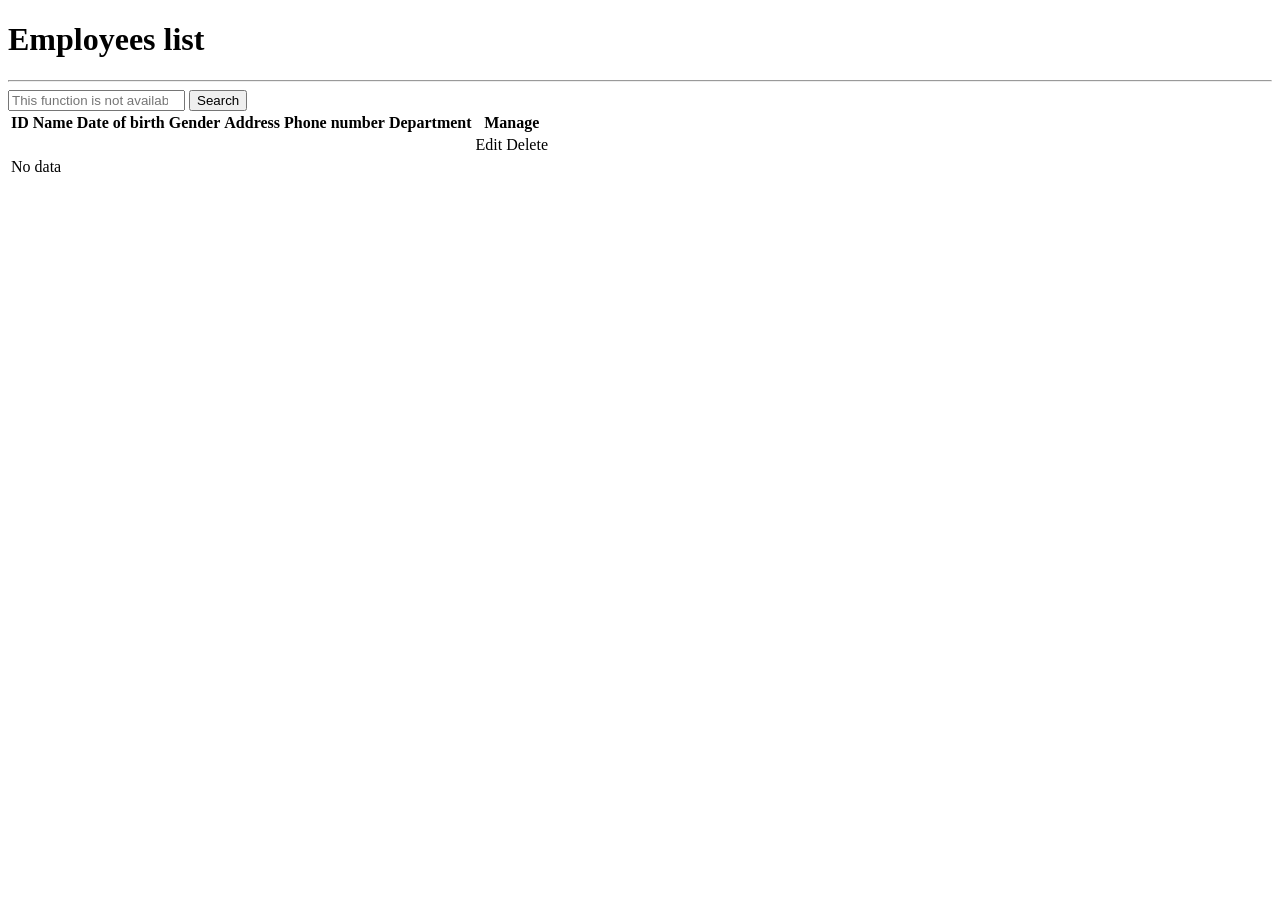
==== src/main/resources/templates/employee/index.html @ 823050b4 "refator: fk delete but get" ====
<!doctype html>
<html lang="en" xmlns:th="http://www.thymeleaf.org"
      xmlns:sec="https://www.thymeleaf.org/thymeleaf-extras-springsecurity6">
<head>
    <meta charset="UTF-8">
    <meta name="viewport"
          content="width=device-width, user-scalable=no, initial-scale=1.0, maximum-scale=1.0, minimum-scale=1.0">
    <meta http-equiv="X-UA-Compatible" content="ie=edge">
    <title>Employee</title>
    <link rel="stylesheet" th:href="@{/css/bootstrap.min.css}" type="text/css">
    <script th:src="@{/js/bootstrap.bundle.min.js}" type="text/javascript"></script>
</head>
<body>

<div th:replace="~{header :: header}"></div>
<p th:if="${message}" class="alert alert-success" th:text="${message}"></p>
<div class="container" style="min-height: 68vh">
    <div class="row">
        <div class="col-2">
            <div th:replace="~{tab_bar :: tab-bar}"></div>
        </div>
        <div class="col-10">
            <div class="container border p-3">
                <h1 class="text-primary">Employees list</h1>
                <hr/>
                <form class="container-fluid d-flex flex-row justify-content-end w-100" action="">
                    <form class="form-inline my-2 my-lg-0">
                        <input class="form-control mr-sm-2 me-2" type="search"
                               placeholder="This function is not available this time" aria-label="Search">
                        <button class="btn btn-outline-success my-2 my-sm-0" type="submit">Search</button>
                    </form>
                </form>
                <table class="table table-striped">
                    <thead>
                    <tr>
                        <th class="text-center align-content-center">ID</th>
                        <th class="text-center align-content-center">Name</th>
                        <th class="text-center align-content-center">Date of birth</th>
                        <th class="text-center align-content-center">Gender</th>
                        <th class="text-center align-content-center">Address</th>
                        <th class="text-center align-content-center">Phone number</th>
                        <th class="text-center align-content-center">Department</th>
                        <th class="text-center align-content-center">Manage</th>
                    </tr>
                    </thead>
                    <tbody th:unless="${#lists.isEmpty(employees)}">
                    <tr th:each="e : ${employees}">
                        <td class="text-center align-content-center" th:text="${e.getId()}"></td>
                        <td class="text-center align-content-center"
                            th:text="${e.getFirstName() + ' ' + e.getLastName()}"></td>
                        <td class="text-center align-content-center" th:text="${e.getDateOfBirth()}"></td>
                        <td class="text-center align-content-center" th:text="${e.getGender()}"></td>
                        <td class="text-center align-content-center" th:text="${e.getAddress()}"></td>
                        <td class="text-center align-content-center" th:text="${e.getPhone()}"></td>
                        <td class="text-center align-content-center" th:text="${e.getDepartmentName()}"></td>
                        <td class="d-inline-flex justify-content-center gap-2 w-100">
                            <a class="btn btn-outline-info" th:href="@{/employee/{id}(id=${e.id})}">Edit</a>
                            <button class="btn btn-outline-danger" th:href="@{/employee/delete/{id}(id=${e.id})}"
                                    th:if="${e.getAccount().getAccountName() == username}" hidden>Delete
                            </button>
                            <a class="btn btn-outline-danger" th:href="@{/employee/delete/{id}(id=${e.id})}"
                                    th:unless="${e.getAccount().getAccountName() == username}">Delete
                            </a>
<!--                            <button class="btn btn-outline-danger"-->
<!--                                    th:if="${e.getAccount().getAccountName() == username}"-->
<!--                                    hidden-->
<!--                                    onclick="deleteEmployee([[${e.id}]])">-->
<!--                                Delete-->
<!--                            </button>-->
<!--                            <a class="btn btn-outline-danger"-->
<!--                               th:unless="${e.getAccount().getAccountName() == username}"-->
<!--                               th:onclick="deleteEmployee([[${e.id}]])">-->
<!--                                Delete-->
<!--                            </a>-->
                        </td>
                    </tr>
                    </tbody>
                    <tbody th:if="${#lists.isEmpty(employees)}">
                    <tr>
                        <td colspan="6" class="text-center">
                            No data
                        </td>
                    </tr>
                    </tbody>
                </table>
            </div>
        </div>
    </div>
</div>

<div th:replace="~{footer :: footer}"></div>
<script th:inline="javascript">
    function deleteEmployee(id) {
        console.log(id)
        fetch(`/employee/delete/${id}`, {
            method: 'DELETE'
        })
            .then(response => {
                if (response.ok) {
                    window.location.reload();
                } else {
                    alert('Delete failed');
                }
            });
    }
</script>
</body>
</html>
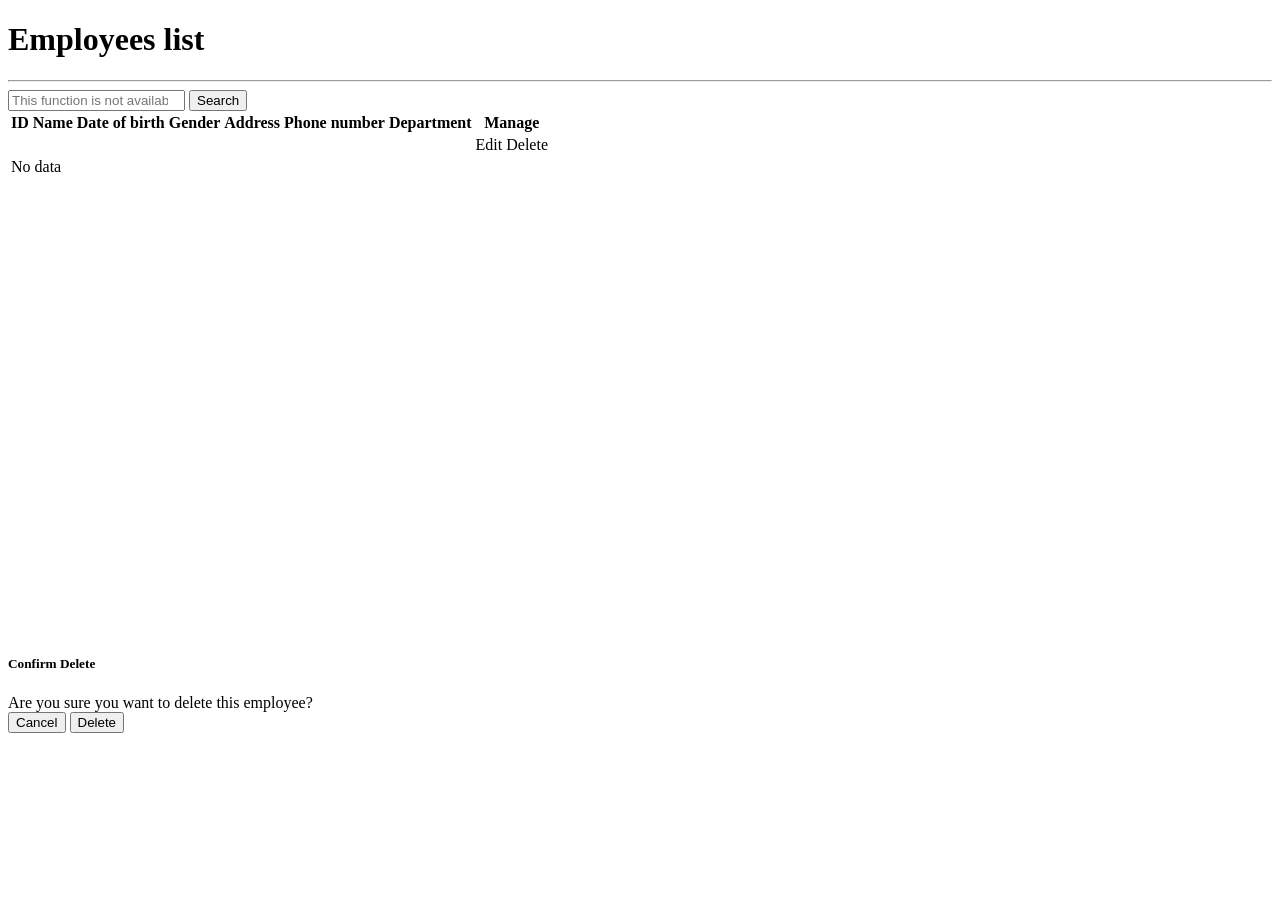
==== commit 161772af: "Add confirm popup when delete employee" ====
--- a/src/main/resources/templates/employee/index.html
+++ b/src/main/resources/templates/employee/index.html
@@ -55,23 +55,20 @@
                         <td class="text-center align-content-center" th:text="${e.getDepartmentName()}"></td>
                         <td class="d-inline-flex justify-content-center gap-2 w-100">
                             <a class="btn btn-outline-info" th:href="@{/employee/{id}(id=${e.id})}">Edit</a>
-                            <button class="btn btn-outline-danger" th:href="@{/employee/delete/{id}(id=${e.id})}"
-                                    th:if="${e.getAccount().getAccountName() == username}" hidden>Delete
+                            <button class="btn btn-outline-danger"
+                                    th:if="${e.getAccount().getAccountName() == username}"
+                                    hidden
+                                    th:onclick="'showDeleteModal(' + ${e.id} + ');'">
+                                Delete
                             </button>
-                            <a class="btn btn-outline-danger" th:href="@{/employee/delete/{id}(id=${e.id})}"
-                                    th:unless="${e.getAccount().getAccountName() == username}">Delete
+                            <a class="btn btn-outline-danger"
+                               th:unless="${e.getAccount().getAccountName() == username}"
+                               th:onclick="'showDeleteModal(' + ${e.id} + ');'">
+                                Delete
                             </a>
-<!--                            <button class="btn btn-outline-danger"-->
-<!--                                    th:if="${e.getAccount().getAccountName() == username}"-->
-<!--                                    hidden-->
-<!--                                    onclick="deleteEmployee([[${e.id}]])">-->
-<!--                                Delete-->
-<!--                            </button>-->
-<!--                            <a class="btn btn-outline-danger"-->
-<!--                               th:unless="${e.getAccount().getAccountName() == username}"-->
-<!--                               th:onclick="deleteEmployee([[${e.id}]])">-->
-<!--                                Delete-->
-<!--                            </a>-->
+                            <form id="deleteForm" th:action="@{/employee/delete/{id}(id=${e.id})}" method="get" style="display:none;">
+                                <input type="hidden" name="_method" value="GET"/>
+                            </form>
                         </td>
                     </tr>
                     </tbody>
@@ -88,21 +85,40 @@
     </div>
 </div>
 
+<!-- Delete Confirmation Modal -->
+<div class="modal fade" id="deleteConfirmationModal" tabindex="-1" role="dialog" aria-labelledby="deleteConfirmationModalLabel" aria-hidden="true">
+    <div class="modal-dialog" role="document">
+        <div class="modal-content">
+            <div class="modal-header">
+                <h5 class="modal-title" id="deleteConfirmationModalLabel">Confirm Delete</h5>
+            </div>
+            <div class="modal-body">
+                Are you sure you want to delete this employee?
+            </div>
+            <div class="modal-footer">
+                <button type="button" class="btn btn-secondary" data-dismiss="modal">Cancel</button>
+                <button type="button" class="btn btn-danger" id="confirmDeleteButton">Delete</button>
+            </div>
+        </div>
+    </div>
+</div>
+
 <div th:replace="~{footer :: footer}"></div>
+
 <script th:inline="javascript">
-    function deleteEmployee(id) {
-        console.log(id)
-        fetch(`/employee/delete/${id}`, {
-            method: 'DELETE'
-        })
-            .then(response => {
-                if (response.ok) {
-                    window.location.reload();
-                } else {
-                    alert('Delete failed');
-                }
-            });
+    function showDeleteModal(employeeId) {
+        document.getElementById('confirmDeleteButton').setAttribute('data-employee-id', employeeId);
+        $('#deleteConfirmationModal').modal('show');
     }
+
+    document.getElementById('confirmDeleteButton').addEventListener('click', function() {
+        const employeeId = this.getAttribute('data-employee-id');
+        const deleteForm = document.getElementById('deleteForm');
+        deleteForm.action = '/employee/delete/' + employeeId;
+        deleteForm.submit();
+    });
 </script>
+<script src="https://code.jquery.com/jquery-3.5.1.min.js"></script>
+
 </body>
 </html>
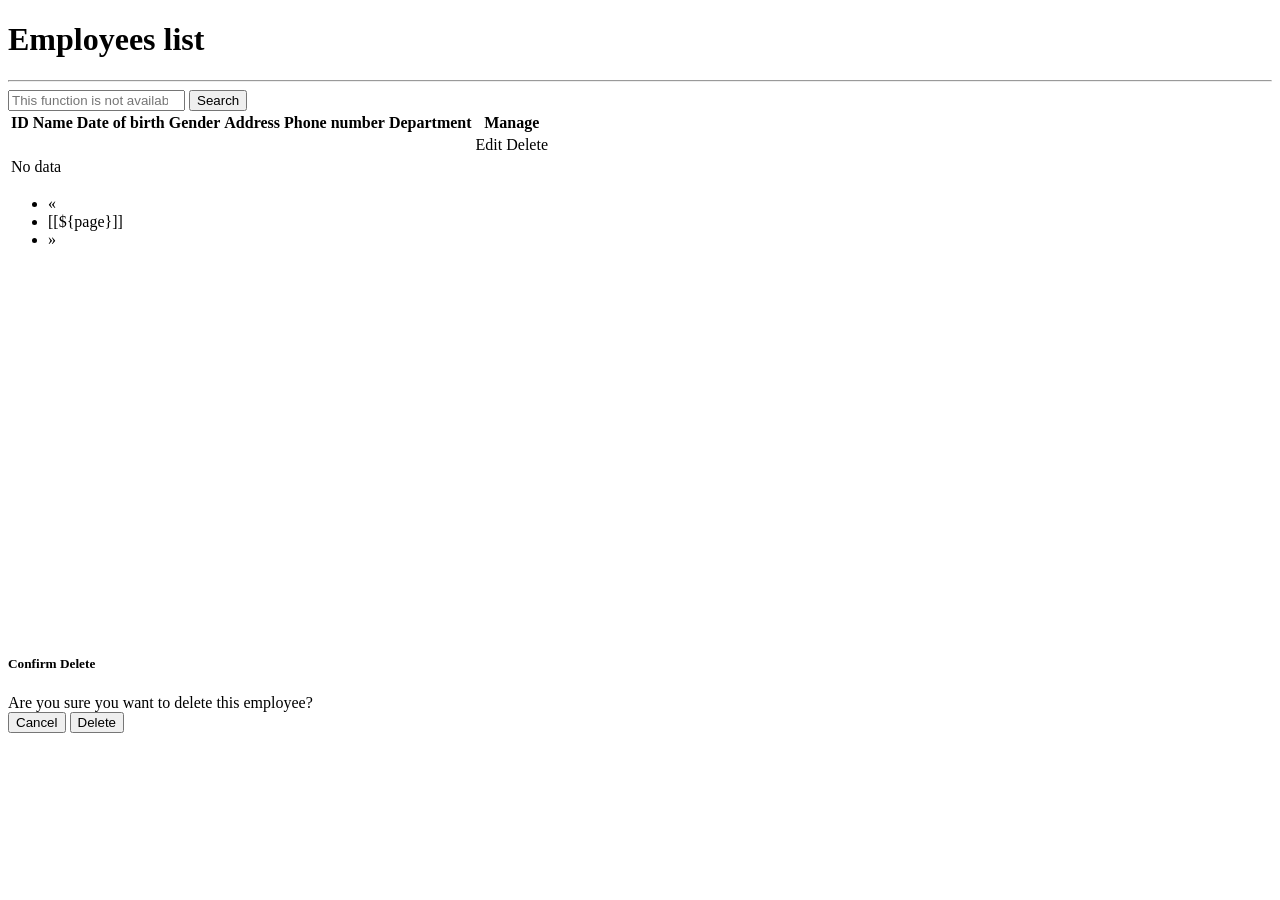
==== commit 4407be15: "pagination with pagesize = 1" ====
--- a/src/main/resources/templates/employee/index.html
+++ b/src/main/resources/templates/employee/index.html
@@ -81,6 +81,29 @@
                     </tbody>
                 </table>
             </div>
+            <nav aria-label="Page navigation example">
+                <ul class="pagination">
+                    <!-- Previous Page Link -->
+                    <li class="page-item" th:classappend="${employees.first} ? 'disabled'">
+                        <a class="page-link" th:href="@{|employee?page=${employees.pageable.previousOrFirst().pageNumber}|}" aria-label="Previous">
+                            <span aria-hidden="true">&laquo;</span>
+                        </a>
+                    </li>
+
+                    <!-- Page Numbers -->
+                    <li class="page-item" th:each="page : ${#numbers.sequence(1, employees.totalPages)}" th:classappend="${page == employees.pageable.pageNumber + 1} ? 'active'">
+                        <a class="page-link" th:href="@{|employee?page=${page - 1}|}">[[${page}]]</a>
+                    </li>
+
+                    <!-- Next Page Link -->
+                    <li class="page-item" th:classappend="${employees.last} ? 'disabled'">
+                        <a class="page-link" th:href="@{|employee?page=${employees.pageable.next().pageNumber}|}" aria-label="Next">
+                            <span aria-hidden="true">&raquo;</span>
+                        </a>
+                    </li>
+                </ul>
+            </nav>
+
         </div>
     </div>
 </div>
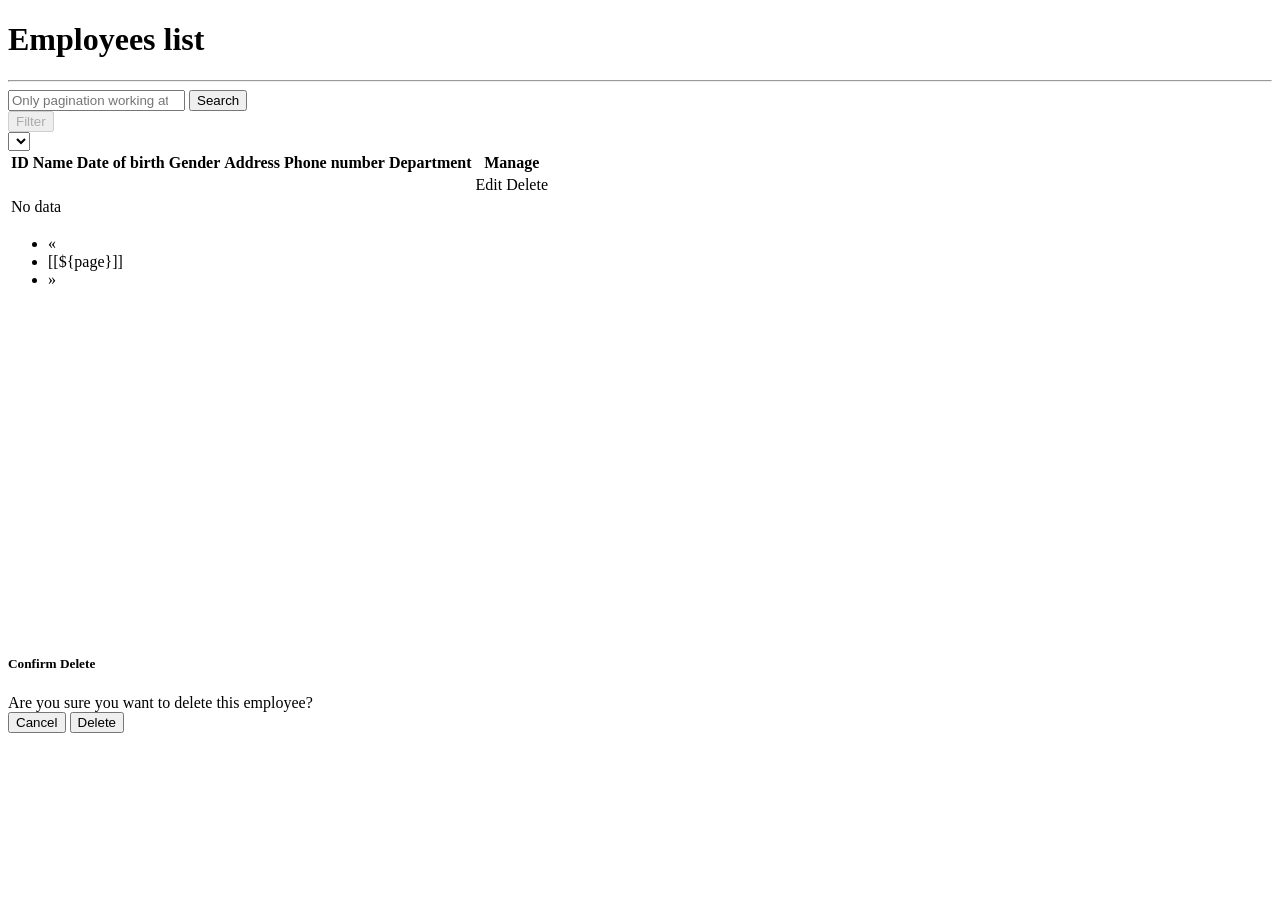
==== commit 26d08b78: "config specification" ====
--- a/src/main/resources/templates/employee/index.html
+++ b/src/main/resources/templates/employee/index.html
@@ -14,6 +14,7 @@
 
 <div th:replace="~{header :: header}"></div>
 <p th:if="${message}" class="alert alert-success" th:text="${message}"></p>
+
 <div class="container" style="min-height: 68vh">
     <div class="row">
         <div class="col-2">
@@ -23,12 +24,21 @@
             <div class="container border p-3">
                 <h1 class="text-primary">Employees list</h1>
                 <hr/>
+                <!-- Search form -->
                 <form class="container-fluid d-flex flex-row justify-content-end w-100" action="">
-                    <form class="form-inline my-2 my-lg-0">
+                    <div class="form-inline d-inline-flex w-50 me-2">
                         <input class="form-control mr-sm-2 me-2" type="search"
-                               placeholder="This function is not available this time" aria-label="Search">
+                               placeholder="Only pagination working at this time" aria-label="Search">
                         <button class="btn btn-outline-success my-2 my-sm-0" type="submit">Search</button>
-                    </form>
+                    </div>
+                    <div class="form-group me-2">
+                        <button class="btn btn-dark my-2 my-sm-0" type="button" disabled>Filter</button>
+                    </div>
+                    <div class="form-group me-2">
+                        <select class="form-select w-auto" id="filterSelect" aria-label="">
+                            <option th:each="option : ${filters}" th:value="${option}" th:text="${option.toUpperCase()}"></option>
+                        </select>
+                    </div>
                 </form>
                 <table class="table table-striped">
                     <thead>
@@ -66,7 +76,8 @@
                                th:onclick="'showDeleteModal(' + ${e.id} + ');'">
                                 Delete
                             </a>
-                            <form id="deleteForm" th:action="@{/employee/delete/{id}(id=${e.id})}" method="get" style="display:none;">
+                            <form id="deleteForm" th:action="@{/employee/delete/{id}(id=${e.id})}" method="get"
+                                  style="display:none;">
                                 <input type="hidden" name="_method" value="GET"/>
                             </form>
                         </td>
@@ -85,19 +96,23 @@
                 <ul class="pagination">
                     <!-- Previous Page Link -->
                     <li class="page-item" th:classappend="${employees.first} ? 'disabled'">
-                        <a class="page-link" th:href="@{|employee?page=${employees.pageable.previousOrFirst().pageNumber}|}" aria-label="Previous">
+                        <a class="page-link"
+                           th:href="@{|employee?page=${employees.pageable.previousOrFirst().pageNumber}|}"
+                           aria-label="Previous">
                             <span aria-hidden="true">&laquo;</span>
                         </a>
                     </li>
 
                     <!-- Page Numbers -->
-                    <li class="page-item" th:each="page : ${#numbers.sequence(1, employees.totalPages)}" th:classappend="${page == employees.pageable.pageNumber + 1} ? 'active'">
+                    <li class="page-item" th:each="page : ${#numbers.sequence(1, employees.totalPages)}"
+                        th:classappend="${page == employees.pageable.pageNumber + 1} ? 'active'">
                         <a class="page-link" th:href="@{|employee?page=${page - 1}|}">[[${page}]]</a>
                     </li>
 
                     <!-- Next Page Link -->
                     <li class="page-item" th:classappend="${employees.last} ? 'disabled'">
-                        <a class="page-link" th:href="@{|employee?page=${employees.pageable.next().pageNumber}|}" aria-label="Next">
+                        <a class="page-link" th:href="@{|employee?page=${employees.pageable.next().pageNumber}|}"
+                           aria-label="Next">
                             <span aria-hidden="true">&raquo;</span>
                         </a>
                     </li>
@@ -109,7 +124,8 @@
 </div>
 
 <!-- Delete Confirmation Modal -->
-<div class="modal fade" id="deleteConfirmationModal" tabindex="-1" role="dialog" aria-labelledby="deleteConfirmationModalLabel" aria-hidden="true">
+<div class="modal fade" id="deleteConfirmationModal" tabindex="-1" role="dialog"
+     aria-labelledby="deleteConfirmationModalLabel" aria-hidden="true">
     <div class="modal-dialog" role="document">
         <div class="modal-content">
             <div class="modal-header">
@@ -134,7 +150,7 @@
         $('#deleteConfirmationModal').modal('show');
     }
 
-    document.getElementById('confirmDeleteButton').addEventListener('click', function() {
+    document.getElementById('confirmDeleteButton').addEventListener('click', function () {
         const employeeId = this.getAttribute('data-employee-id');
         const deleteForm = document.getElementById('deleteForm');
         deleteForm.action = '/employee/delete/' + employeeId;
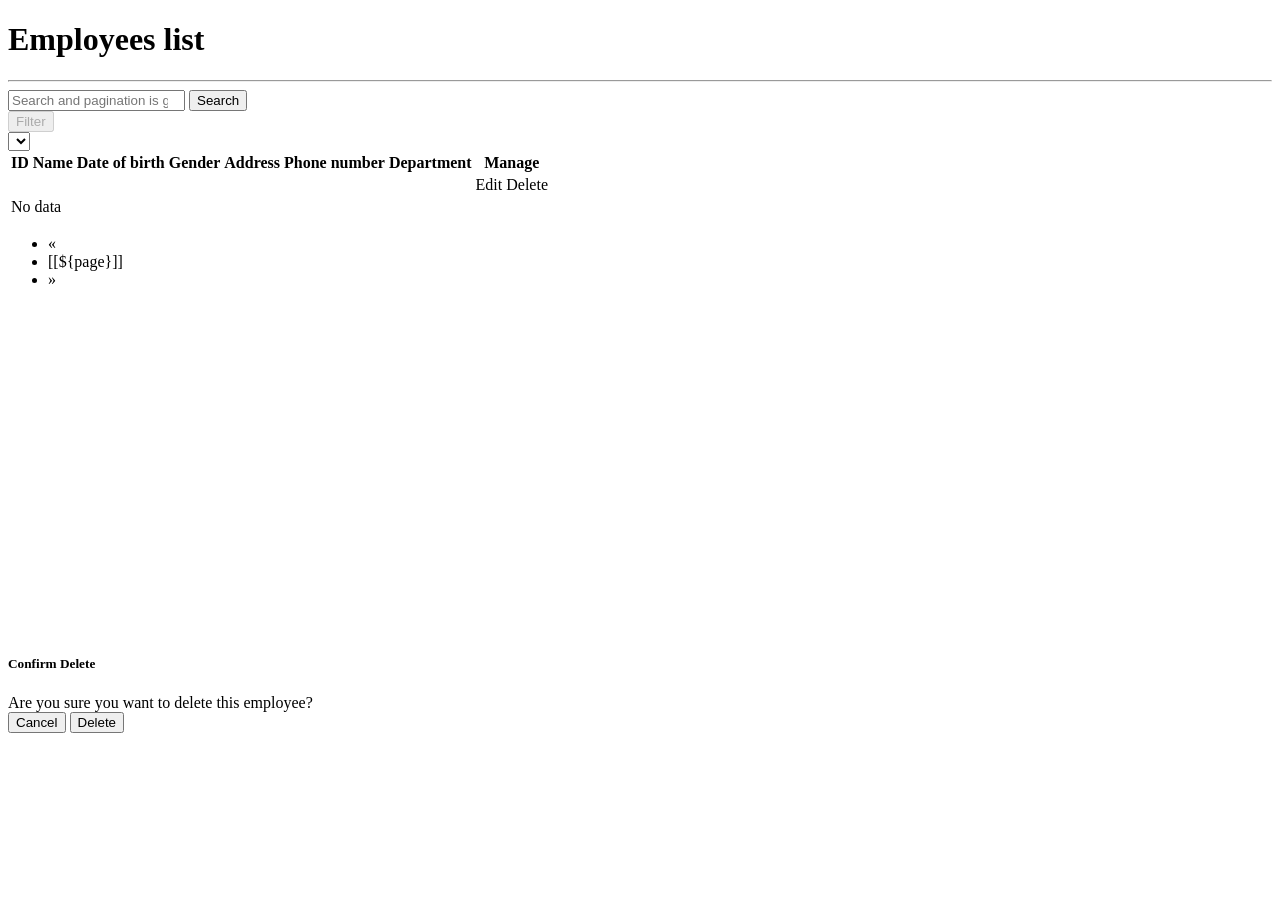
==== commit 3d1b1a51: "refactor: config some view in index" ====
--- a/src/main/resources/templates/employee/index.html
+++ b/src/main/resources/templates/employee/index.html
@@ -25,21 +25,23 @@
                 <h1 class="text-primary">Employees list</h1>
                 <hr/>
                 <!-- Search form -->
-                <form class="container-fluid d-flex flex-row justify-content-end w-100" action="">
+                <form id="searchForm" class="container-fluid d-flex flex-row justify-content-end w-100" method="get"
+                      th:action="@{/employee}">
                     <div class="form-inline d-inline-flex w-50 me-2">
-                        <input class="form-control mr-sm-2 me-2" type="search"
-                               placeholder="Only pagination working at this time" aria-label="Search">
-                        <button class="btn btn-outline-success my-2 my-sm-0" type="submit">Search</button>
+                        <input id="searchInput" class="form-control mr-sm-2 me-2" type="search"
+                               placeholder="Search and pagination is good, but need config more" aria-label="Search">
+                        <button id="searchButton" class="btn btn-outline-success my-2 my-sm-0" type="submit">Search</button>
                     </div>
                     <div class="form-group me-2">
                         <button class="btn btn-dark my-2 my-sm-0" type="button" disabled>Filter</button>
                     </div>
                     <div class="form-group me-2">
-                        <select class="form-select w-auto" id="filterSelect" aria-label="">
+                        <select id="filterSelect" class="form-select w-auto" aria-label="">
                             <option th:each="option : ${filters}" th:value="${option}" th:text="${option.toUpperCase()}"></option>
                         </select>
                     </div>
                 </form>
+                <!-- Content -->
                 <table class="table table-striped">
                     <thead>
                     <tr>
@@ -92,6 +94,7 @@
                     </tbody>
                 </table>
             </div>
+            <!-- Pagination -->
             <nav aria-label="Page navigation example">
                 <ul class="pagination">
                     <!-- Previous Page Link -->
@@ -104,7 +107,7 @@
                     </li>
 
                     <!-- Page Numbers -->
-                    <li class="page-item" th:each="page : ${#numbers.sequence(1, employees.totalPages)}"
+                    <li class="page-item" th:each="page : ${#numbers.sequence(1, (employees.totalPages == 0) ? 1 : employees.totalPages)}"
                         th:classappend="${page == employees.pageable.pageNumber + 1} ? 'active'">
                         <a class="page-link" th:href="@{|employee?page=${page - 1}|}">[[${page}]]</a>
                     </li>
@@ -142,9 +145,14 @@
     </div>
 </div>
 
+<div id="resultsContainer">
+    <!-- Content to be dynamically updated -->
+</div>
+
 <div th:replace="~{footer :: footer}"></div>
 
 <script th:inline="javascript">
+
     function showDeleteModal(employeeId) {
         document.getElementById('confirmDeleteButton').setAttribute('data-employee-id', employeeId);
         $('#deleteConfirmationModal').modal('show');
@@ -156,6 +164,48 @@
         deleteForm.action = '/employee/delete/' + employeeId;
         deleteForm.submit();
     });
+
+    <!-- Pagination listener -->
+    document.addEventListener('DOMContentLoaded', () => {
+        const searchButton = document.getElementById('searchButton');
+        const searchForm = document.getElementById('searchForm');
+        const resultsContainer = document.getElementById('resultsContainer');
+
+        searchButton.addEventListener('click', (e) => {
+            e.preventDefault();
+            const query = document.getElementById('searchInput').value;
+            const filter = document.getElementById('filterSelect').value;
+            fetchResults(query, filter, 0);
+        });
+
+        document.querySelectorAll('.page-link-nav').forEach(pageLink => {
+            pageLink.addEventListener('click', (e) => {
+                e.preventDefault();
+                const page = e.target.getAttribute('data-page');
+                const query = document.getElementById('searchInput').value;
+                const filter = document.getElementById('filterSelect').value;
+                fetchResults(query, filter, page);
+            });
+        });
+
+        const fetchResults = (query, filter, page) => {
+            const url = `/employee?${filter}=${query}&page=${page}`;
+            window.location.href = url;
+        };
+
+        const attachPaginationEvents = () => {
+            document.querySelectorAll('.page-link-nav').forEach(pageLink => {
+                pageLink.addEventListener('click', (e) => {
+                    e.preventDefault();
+                    const page = e.target.getAttribute('data-page');
+                    const query = document.getElementById('searchInput').value;
+                    const filter = document.getElementById('filterSelect').value;
+                    fetchResults(query, filter, page);
+                });
+            });
+        };
+    });
+
 </script>
 <script src="https://code.jquery.com/jquery-3.5.1.min.js"></script>
 
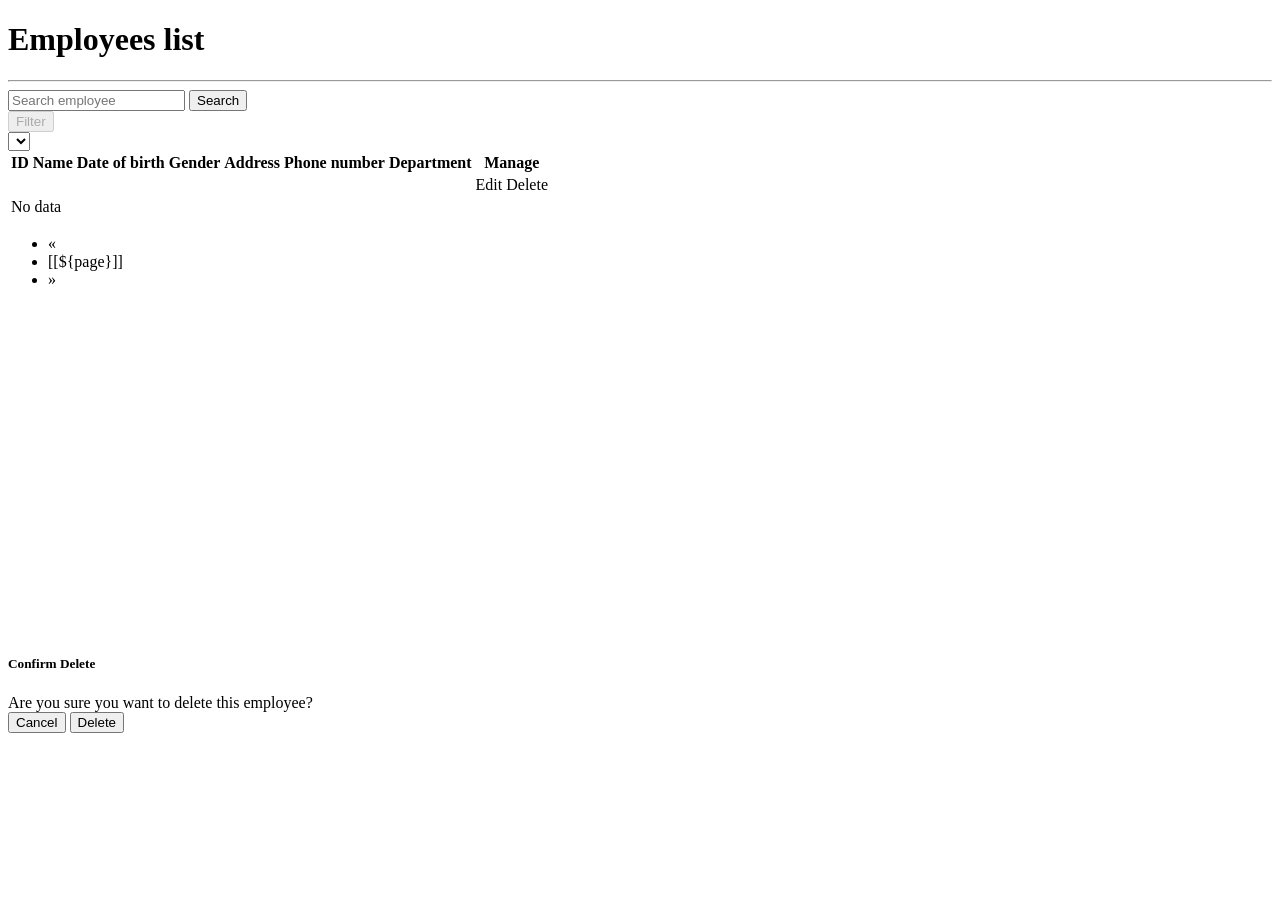
==== commit 53167cc7: "feat: add saving search path" ====
--- a/src/main/resources/templates/employee/index.html
+++ b/src/main/resources/templates/employee/index.html
@@ -29,7 +29,9 @@
                       th:action="@{/employee}">
                     <div class="form-inline d-inline-flex w-50 me-2">
                         <input id="searchInput" class="form-control mr-sm-2 me-2" type="search"
-                               placeholder="Search and pagination is good, but need config more" aria-label="Search">
+                               placeholder="Search employee"
+                               th:value="${currentFilter != null ? currentFilter : ''}"
+                               aria-label="Search">
                         <button id="searchButton" class="btn btn-outline-success my-2 my-sm-0" type="submit">Search</button>
                     </div>
                     <div class="form-group me-2">
@@ -37,7 +39,9 @@
                     </div>
                     <div class="form-group me-2">
                         <select id="filterSelect" class="form-select w-auto" aria-label="">
-                            <option th:each="option : ${filters}" th:value="${option}" th:text="${option.toUpperCase()}"></option>
+                            <option th:each="option : ${filters}" th:value="${option}"
+                                    th:text="${option.toUpperCase()}"
+                                    th:selected="${option.equalsIgnoreCase(currentSearch)}"></option>
                         </select>
                     </div>
                 </form>
